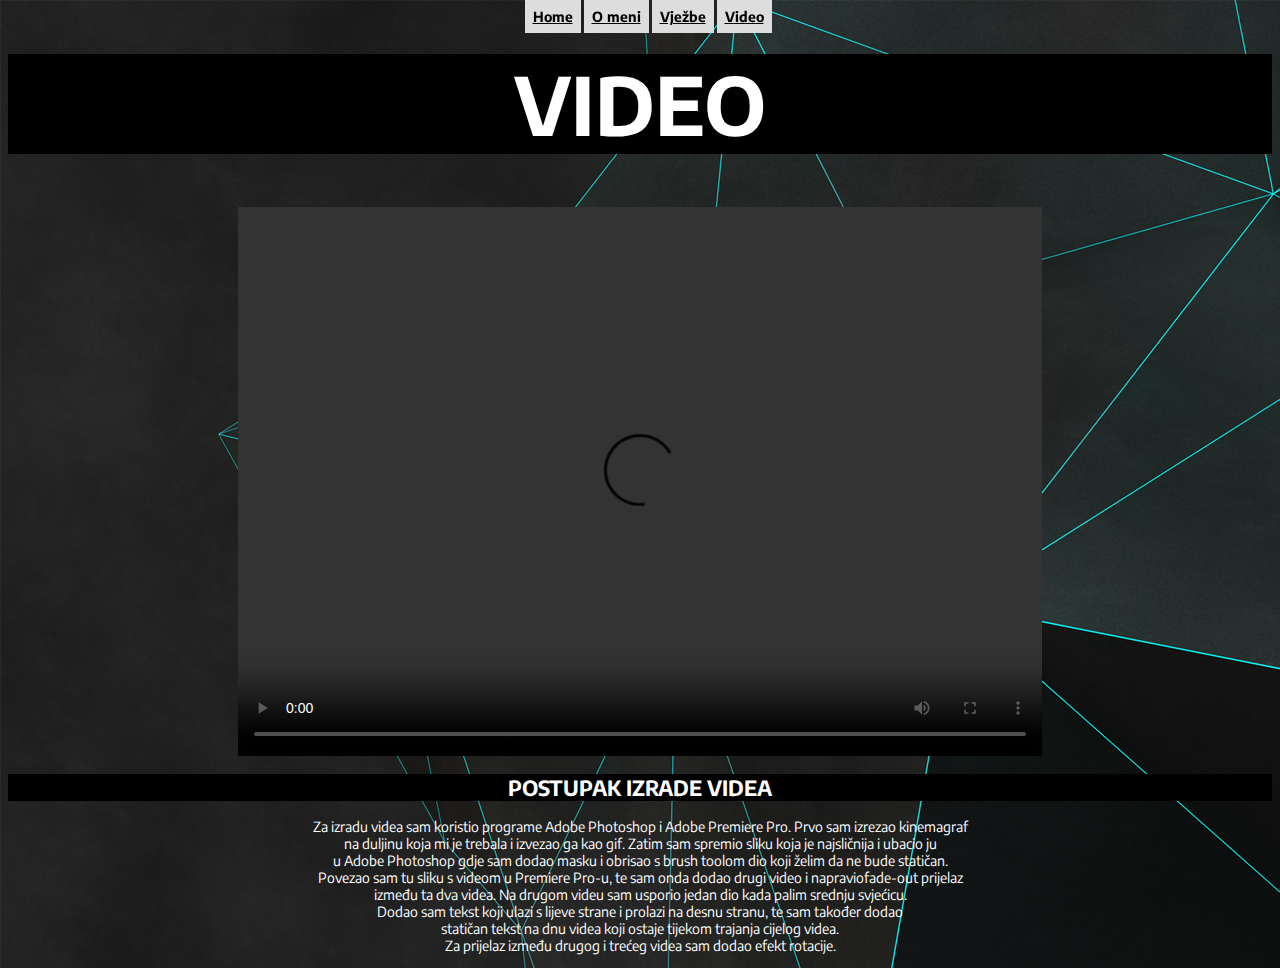
==== video.html @ 8b4f7b0c "Add files via upload" ====
<!DOCTYPE html>
<html>
<head>
    <link rel="preconnect" href="https://fonts.googleapis.com">
<link rel="preconnect" href="https://fonts.gstatic.com" crossorigin>
<link href="https://fonts.googleapis.com/css2?family=Encode+Sans:wght@800&display=swap" rel="stylesheet">
<link rel="preconnect" href="https://fonts.googleapis.com">
    <link rel="preconnect" href="https://fonts.gstatic.com" crossorigin>
    <link href="https://fonts.googleapis.com/css2?family=Encode+Sans&display=swap" rel="stylesheet">
<title>Video</title>
<link rel="stylesheet" href="style.css">

</head>
<body>
    <h1>VIDEO</h1>
    <nav>
        <div class="container">
        <ul class="myUL">
        <li><a href="index.html">Home</a></li>
        <li><a href="o_meni.html">O meni</a></li>
        <li><a href="vjezbe.html">Vježbe</a></li>
        <li><a href="video.html">Video</a></li>
        </ul>
        </nav>

        <video  class="vjezba" width="804" height="549" controls>
            <source src="img/rezultat.mp4" type="video/mp4"/>
        </video>
        <h2>POSTUPAK IZRADE VIDEA</h2>
        <p>Za izradu videa sam koristio programe Adobe Photoshop i Adobe Premiere Pro. Prvo sam izrezao kinemagraf<br>na duljinu koja mi je trebala
           i izvezao ga kao gif. Zatim sam spremio sliku koja je najsličnija i ubacio ju<br>u Adobe Photoshop gdje sam dodao masku i obrisao s brush toolom
           dio koji želim da ne bude statičan.<br>Povezao sam tu sliku s videom u Premiere Pro-u, te sam onda dodao drugi video i napraviofade-out prijelaz<br>
           između ta dva videa. Na drugom videu sam usporio jedan dio kada palim srednju svjećicu.<br>Dodao sam tekst koji ulazi s lijeve strane i prolazi 
           na desnu stranu, te sam također dodao<br>statičan tekst na dnu videa koji ostaje tijekom trajanja cijelog videa.
           <br>Za prijelaz između drugog i trećeg videa sam dodao efekt rotacije.
        </p>
























</body>
</html>
---- style.css ----
body 
{
    background-image: url("img/1567665.png");
    font-family: 'Encode Sans', sans-serif;
    font-size: 14px;
}
a:hover 
{
    color:white;
}
a:link
{
    color:black;
}
h1
{
    text-align: center;
    font-size: 80px;
    background-color: black;
    color:white;
    font-family: 'Encode Sans', sans-serif;
}
h2
{
    text-align: center;
    background-color:black;
    color:white;
}
.top3serije
{
    color: blue;
}
.top3programa
{
    color: green;
}
.omeni
{
    text-align: center;
    font-size: 22px;
}

p
{
    color: white;
    text-align: center;
}

li
{
    color: white;
    display: inline-block;
    font-weight: bold;
    
}
ul.myUL {
    list-style-type: none;
    margin: 0;
    padding: 0;
    overflow: hidden;
    position: fixed;
    top: 0;
    width: 100%;

  }
  div.container {
    text-align: center;
  }
  
  
  li a {
    display: block;
    padding: 8px;
    background-color: #dddddd;
    text-align: center;
  }
li a:hover
{
    background-color: #111;
}

.about
{
    text-align: center;
    color: white;
    font-size: 15px;
}

.img
{
    display: block;
    margin-left: auto;
    margin-right: auto;
}

.column {
    float: left;
    width: 33.33%;
    padding: 5px;
  }
  
  .row::after {
    content: "";
    clear: both;
    display: table;
  }
  * {
    box-sizing: border-box;
  }

  .ytvideo
  {
    text-align: center;
    color: white;
    font-size: 20px;
  }

  .vjezba
  {
    display: block;
    margin-left: auto;
    margin-right: auto;
  }
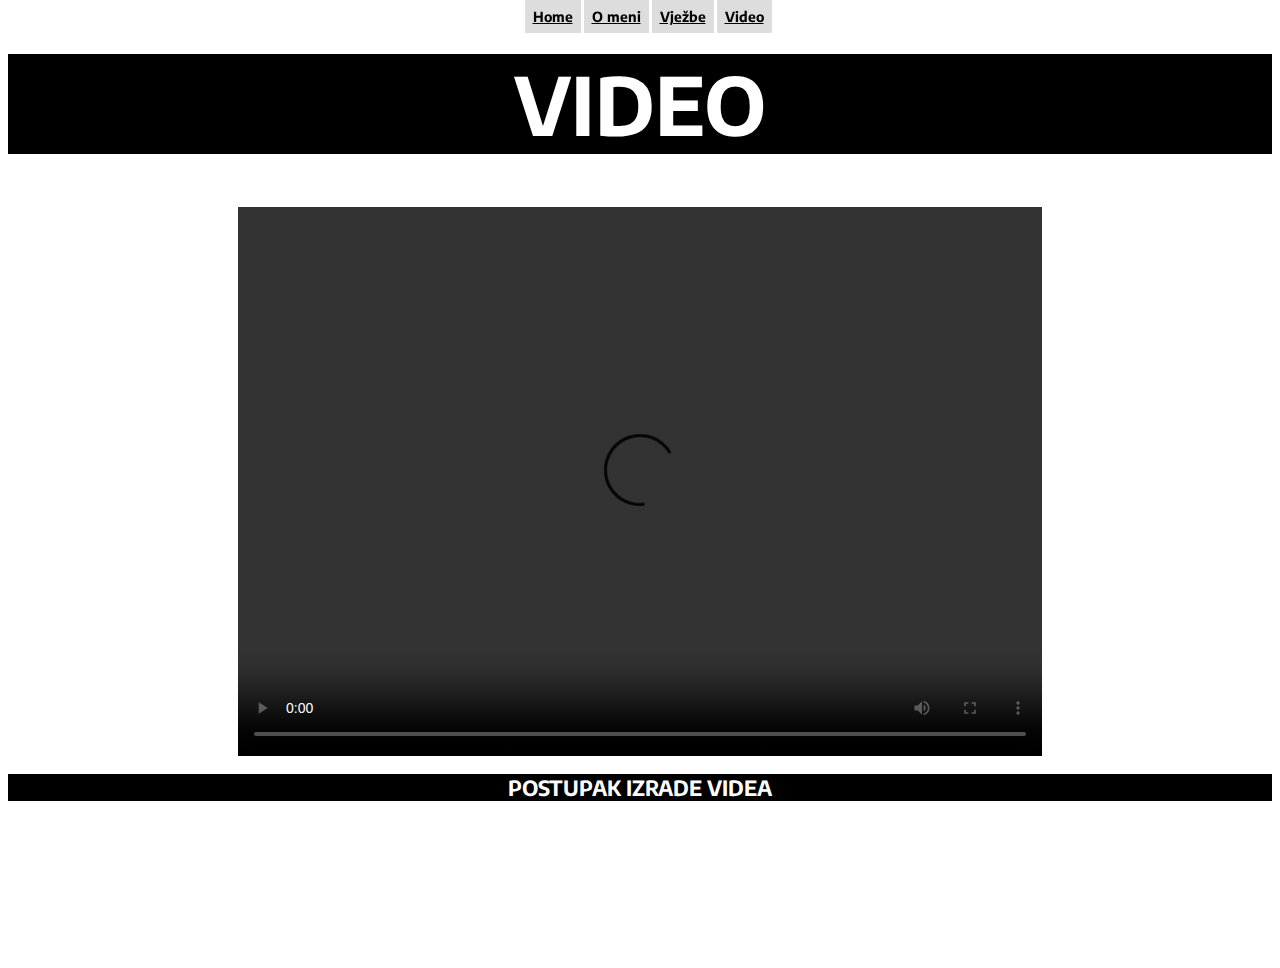
==== commit 4df768c1: "Add files via upload" ====
--- a/video.html
+++ b/video.html
@@ -24,7 +24,7 @@
         </nav>
 
         <video  class="vjezba" width="804" height="549" controls>
-            <source src="img/rezultat.mp4" type="video/mp4"/>
+            <source src="img/rezultat1.mp4" type="video/mp4"/>
         </video>
         <h2>POSTUPAK IZRADE VIDEA</h2>
         <p>Za izradu videa sam koristio programe Adobe Photoshop i Adobe Premiere Pro. Prvo sam izrezao kinemagraf<br>na duljinu koja mi je trebala
